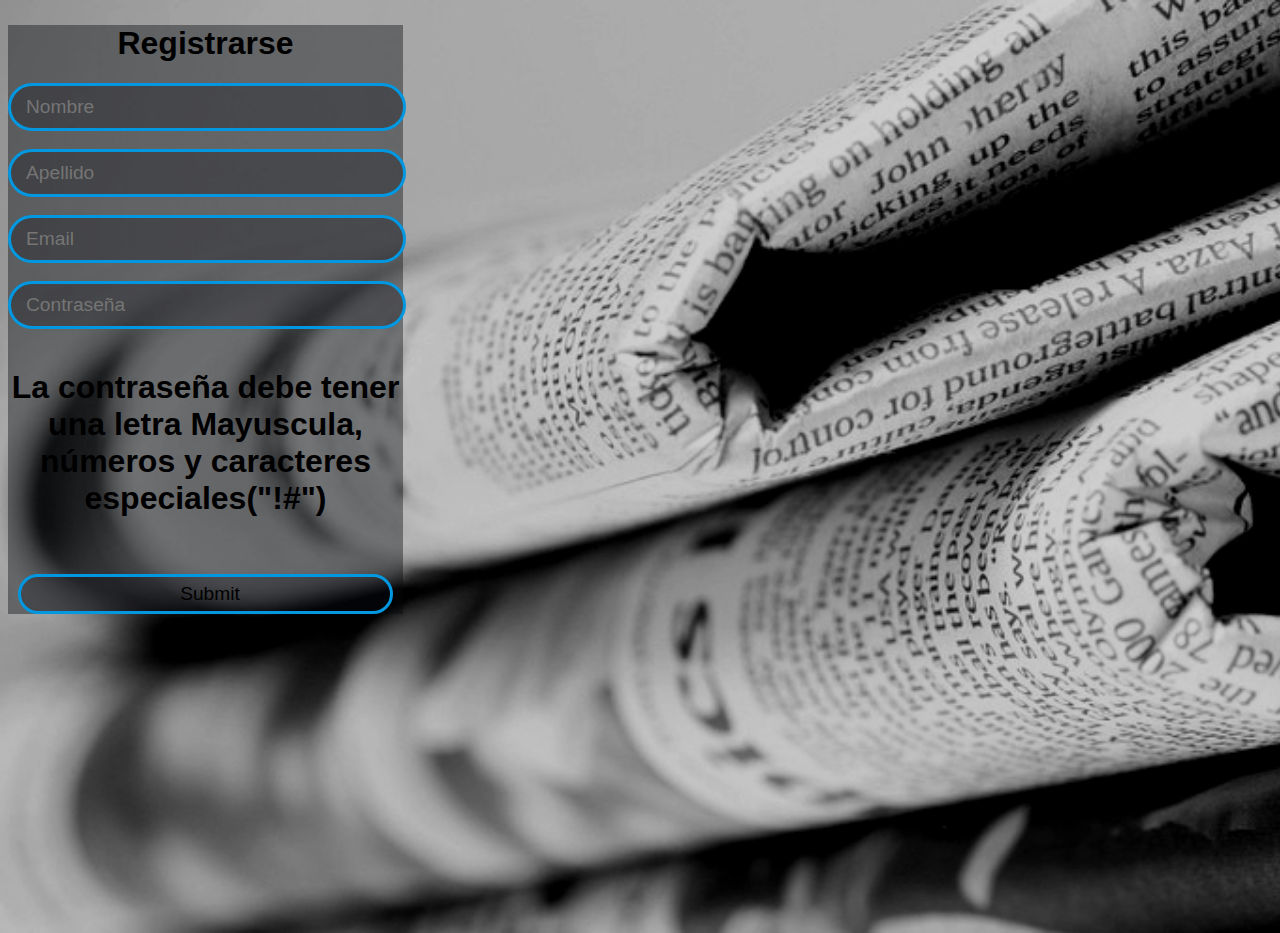
==== Index.html @ 209c8ee1 "commit inicial" ====
<!DOCTYPE html>
<html>
    <head>
    <meta charset="utf-8">
    <title>Registro</title>
    <link rel="shortcut icon"  href="img/nw2.jpg">
    <link type="text/css" href="estilos/index.css" rel="stylesheet" >    
  </head>
 
<body>
    <div class="formulario">
    <center><h1>Registrarse</h1></center>
      <form action="usuario.php"method="post">
       <center><input class="h1" type="text" name="nombre" placeholder="Nombre" required><br><br></center>
       <center><input class="h2" type="text" name="apellido" placeholder="Apellido"required><br><br></center>
       <center><input class="h3" type="email" name="email" placeholder="Email" required><br><br></center>
       <center><input class="h4" type="password" name="contraseña" placeholder="Contraseña" pattern='[a-zA-Z0-9!@#$&%*()\\-.+,\/"]'required><br><br></center>
       <center><h1>La contraseña debe tener una letra Mayuscula, números y caracteres especiales("!#")</h1><br><br></center>
       <center><input class="h5" type="submit" name="enviar" ></center>
      </form> 
      
    </div>
    
</body>

    </html>
---- estilos/index.css ----
/*.h1{
    display: flex;
    flex-direction: column;
}
.h1{
    color: #097ef6;
    text-decoration: none;
    font-size: 15px;
    margin-bottom: 35px;

}

.h2{
    display: flex;
    flex-direction: column;
}
.h2{
    color: #097ef6;
    text-decoration: none;
    font-size: 15px;
    margin-bottom: 35px;

}

.h3{
    display: flex;
    flex-direction: column;
}
.h3{
    color: #097ef6;
    text-decoration: none;
    font-size: 15px;
    margin-bottom: 35px;

}

.h4{
    display: flex;
    flex-direction: column;
}
.h4{
    color: #097ef6;
    text-decoration: none;
    font-size: 15px;
    margin-bottom: 35px;

}

.h5{
    
    color: #01060b;
    outline: none;
    border-color: #6c56db;
    border-width: 0px 0px 0px 5px;
    border-style: solid;
    padding: 15px 35px;
    margin-bottom: 20px;
    background-color: #d4d1e2;
    margin-top: 20px;   
}

.formulario{
    background-image: url(imge/other.jpeg);
    background-color: rgb(109, 113, 215);
    margin: auto;
    width: 100%;
    max-width: 400px;
    padding: 4.5em 2em;
    border-radius: 10px;
    box-shadow: 0 spx 10px -5px rgb(0, 0,0 /30%);
    text-align: center;
    font-family:'Franklin Gothic Medium', 'Arial Narrow', Arial, sans-serif;
}
.p{
    text-align: center;
    font-family: Arial, Helvetica, sans-serif;
}*/

.formulario{
   
    margin-top: 25px;
    width: 395px;
    text-align: center;
    background: rgba(5, 7, 12, 0.40);
    font-family:'Franklin Gothic Medium', 'Arial Narrow', Arial, sans-serif;
}

input{
    height: 40px;
    width: 95%;
    font-size: 1.2rem;
    padding-left: 15px;
    border-radius: 30px;
    border: 3px #0198e1 solid;
    background: rgba(5, 7, 12, 0.30);
}
.flex{
    display: flex;
    justify-content: center;
    width: 60%;
    margin: auto;
    padding-top: 250px;
}

body{
    min-height: 100vh;
    background: linear-gradient(rgba(5,7,12,0.75), rgba(5,7,12,0.75));
    background-image: url(imge/ImagenNoticia.jpg);
    background-size: cover;
}
title{
    width: 60%;
    text-align: left;
}
.h1{
    color: aliceblue;
}
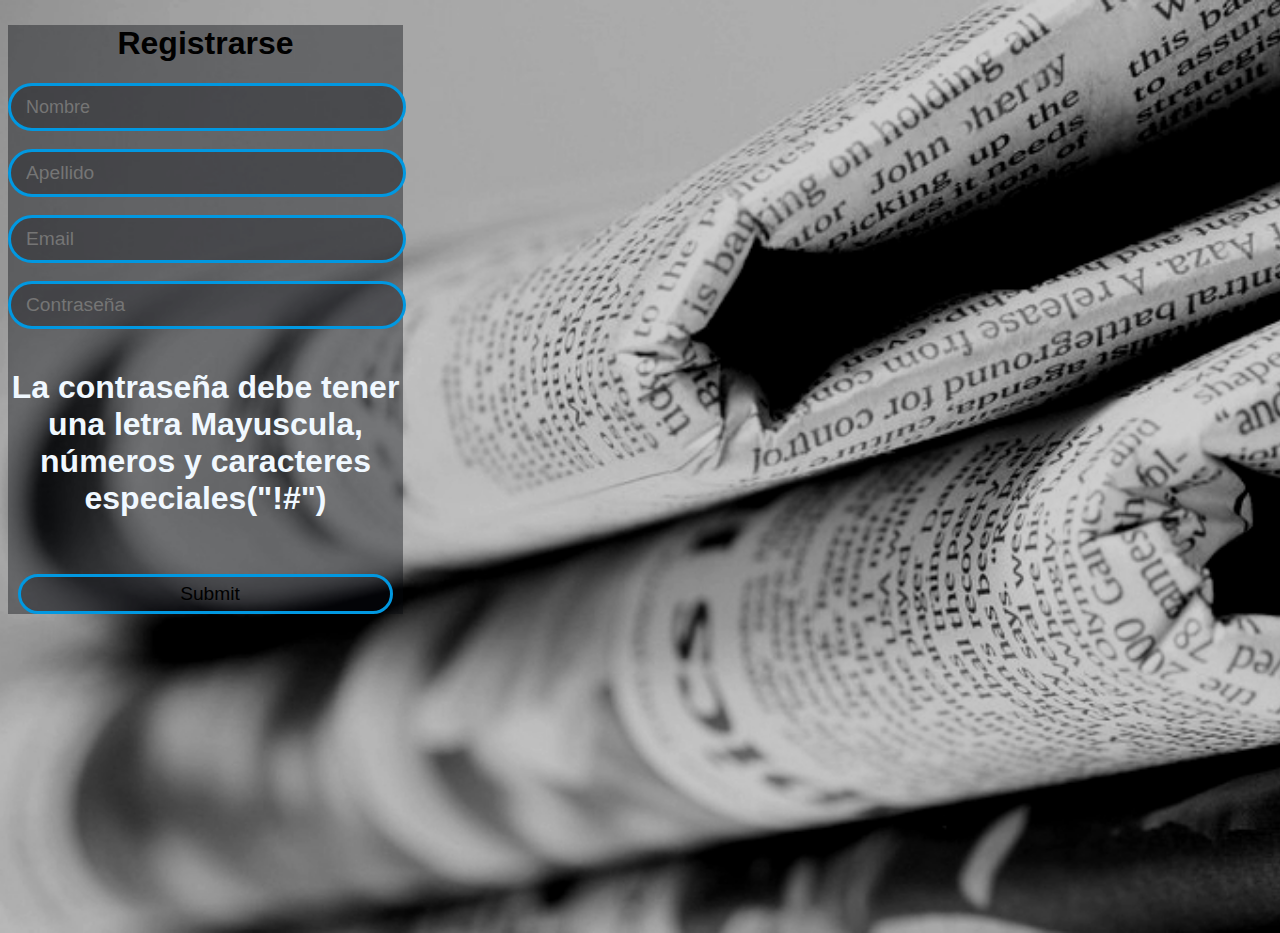
==== commit c9b95831: "segundo commit" ====
--- a/Index.html
+++ b/Index.html
@@ -15,7 +15,7 @@
        <center><input class="h2" type="text" name="apellido" placeholder="Apellido"required><br><br></center>
        <center><input class="h3" type="email" name="email" placeholder="Email" required><br><br></center>
        <center><input class="h4" type="password" name="contraseña" placeholder="Contraseña" pattern='[a-zA-Z0-9!@#$&%*()\\-.+,\/"]'required><br><br></center>
-       <center><h1>La contraseña debe tener una letra Mayuscula, números y caracteres especiales("!#")</h1><br><br></center>
+       <center><h1 style="color: aliceblue;">La contraseña debe tener una letra Mayuscula, números y caracteres especiales("!#")</h1><br><br></center>
        <center><input class="h5" type="submit" name="enviar" ></center>
       </form> 
       
--- a/estilos/index.css
+++ b/estilos/index.css
@@ -113,5 +113,7 @@
     text-align: left;
 }
 .h1{
-    color: aliceblue;
+    
+   font-size: large;
+   color: aliceblue;
 }
